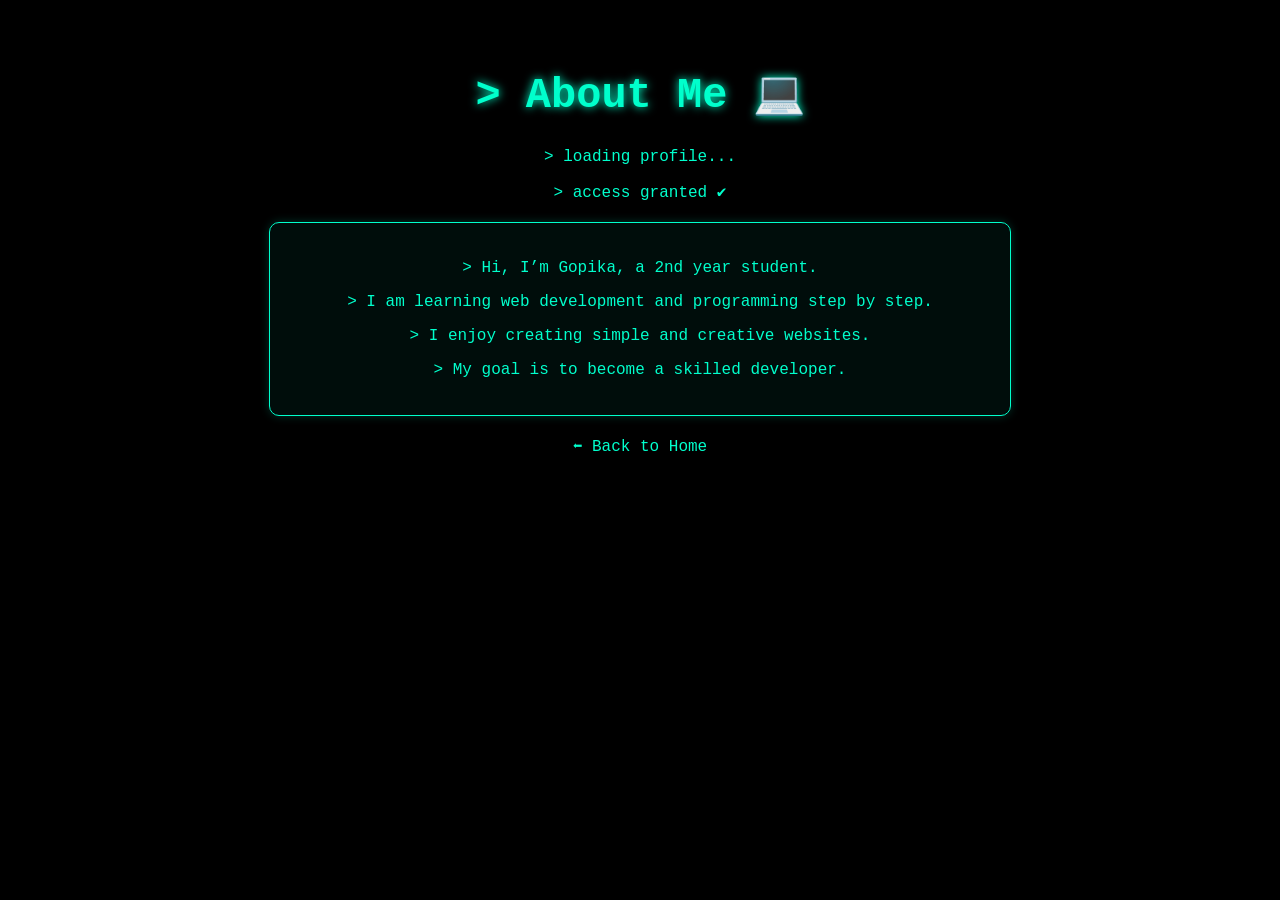
==== about.html @ b852efd9 "Add files via upload" ====
<!DOCTYPE html>
<html>

<head>
    <title>About Me</title>
    <link rel="stylesheet" href="style.css">  <!-- MUST be here -->
</head>

<body>

<div class="container">

    <h1>> About Me 💻</h1>

    <p>> loading profile...</p>
    <p>> access granted ✔</p>

    <div class="card">
        <p>> Hi, I’m Gopika, a 2nd year student.</p>
        <p>> I am learning web development and programming step by step.</p>
        <p>> I enjoy creating simple and creative websites.</p>
        <p>> My goal is to become a skilled developer.</p>
    </div>

    <a href="index.html">⬅ Back to Home</a>

</div>

</body>
</html>
---- style.css ----
body {
    margin: 0;
    font-family: "Courier New", monospace;
    background: black;
    color: #00ffcc;
}

/* main container */
.container {
    text-align: center;
    padding: 40px;
}

/* heading */
h1 {
    font-size: 42px;
    color: #00ffcc;
    text-shadow: 0 0 10px #00ffcc;
}

/* subtitle */
.tagline {
    color: #00cc99;
    margin-bottom: 30px;
}

/* cards */
.card {
    background: rgba(0, 255, 204, 0.05);
    margin: 20px auto;
    padding: 20px;
    max-width: 700px;
    width: 90%;
    border-radius: 10px;
    border: 1px solid #00ffcc;
    box-shadow: 0 0 10px #00ffcc33;
}

/* section headings */
h2 {
    color: #00ffcc;
}

/* list */
ul {
    list-style: none;
    padding: 0;
}

/* hover effect */
.card:hover {
    transform: scale(1.03);
    box-shadow: 0 0 20px #00ffcc;
    transition: 0.3s;
}
a {
    text-decoration: none;
    color: #00ffcc;
}

a:hover {
    color: white;
}
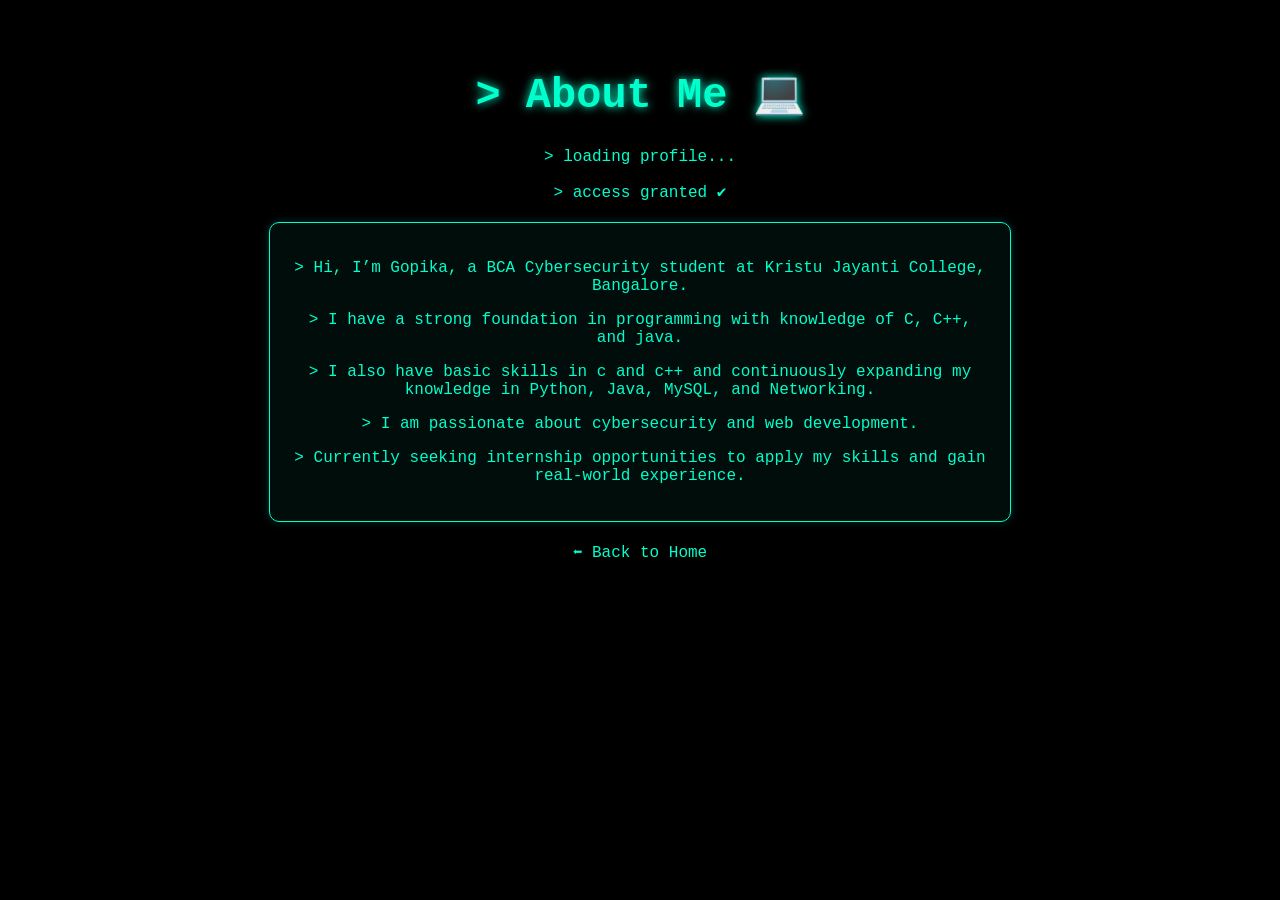
==== commit a5143f59: "Add files via upload" ====
--- a/about.html
+++ b/about.html
@@ -14,13 +14,15 @@
 
     <p>> loading profile...</p>
     <p>> access granted ✔</p>
+    <div class="card">
+    <p>> Hi, I’m Gopika, a BCA Cybersecurity student at Kristu Jayanti College, Bangalore.</p>
+    <p>> I have a strong foundation in programming with knowledge of C, C++, and java.</p>
+    <p>> I also have basic skills in c and c++ and continuously expanding my knowledge in Python, Java, MySQL, and Networking.</p>
+    <p>> I am passionate about cybersecurity and web development.</p>
+    <p>> Currently seeking internship opportunities to apply my skills and gain real-world experience.</p>
+</div>
 
-    <div class="card">
-        <p>> Hi, I’m Gopika, a 2nd year student.</p>
-        <p>> I am learning web development and programming step by step.</p>
-        <p>> I enjoy creating simple and creative websites.</p>
-        <p>> My goal is to become a skilled developer.</p>
-    </div>
+   
 
     <a href="index.html">⬅ Back to Home</a>
 
